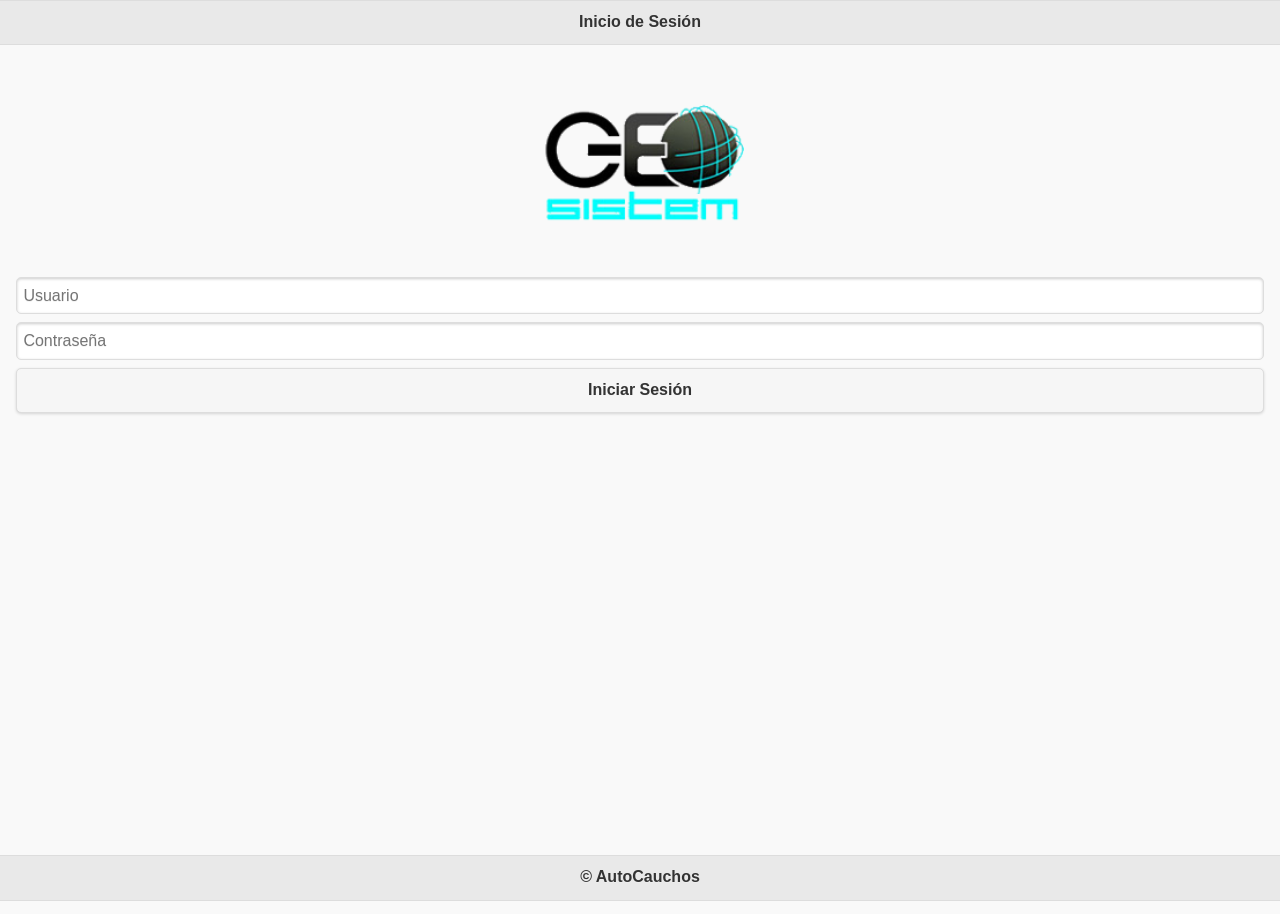
==== index.html @ dee576bc "copy to clipboard test" ====
<!DOCTYPE HTML>
<html>
<head>
    <meta charset="utf-8" />
    <title>AutoCauchos</title>

    <meta name="viewport" content="width=device-width,initial-scale=1"/>

	<link rel="stylesheet" href="jquery/jquery.mobile.structure-1.4.5.min.css" />
    <link rel="stylesheet" href="jquery/jquery.mobile-1.4.5.min.css" />
    <link rel="stylesheet" href="css/style.css" />
</head>
<body>
	<!--
	*********************INICIO DE SESION**************************
	-->
	<div id="login" data-role="page">
		<div data-role="header">
			<h1>Inicio de Sesión</h1>
		</div>
		<div role="main" class="ui-content">
			<img class="logo" src="img/logo-placeholder.png" />

			<form id="login_form" method="get">
				<input type="text" name="login_username" id="login_username" value="" placeholder="Usuario">
				<input type="password" name="login_password" id="login_password" value="" autocomplete="off" placeholder="Contraseña">
				<input type="submit" value="Iniciar Sesión">
			</form>
		</div>
		<div data-role="footer" data-position="fixed">
			<h4>&copy; <span class="copyright"></span> AutoCauchos</h4>
		</div>

		<div data-role="popup" id="popup_login">
			<p>placeholder message</p>
		</div>
	</div>

	<!--
	*********************PRODUCTOS**************************
	-->
	<div id="productos" data-role="page">
		<div data-role="header">
			<h1>Productos</h1>
			<a href="#outside" data-icon="bars" data-iconpos="notext">Menú</a>

			<a class="ui-btn-right" data-rel="popup" data-transition="slideup" href="#sharepopup" data-icon="heart" data-iconpos="notext" style="margin-right: 35px">Compartir</a>
			<a class="ui-btn-right" href="#filtro_productos" data-icon="search" data-iconpos="notext">Filtrar</a>
		</div>
		<div role="main" class="ui-content">
			<ul id="listProductos" data-role="listview" data-autodividers="true" data-filter="true" data-inset="true">
			</ul>
		</div>
		<div data-role="footer" data-position="fixed">
			<h4>&copy; <span class="copyright"></span> AutoCauchos</h4>
		</div>

		<div data-role="panel" id="filtro_productos" data-theme="c" data-display="push" data-position="right">
			<ul data-role="listview">
				<li data-icon="back"><a href="#" data-rel="close">Cerrar</a></li>
			</ul>
			<br>
			<form id="filtrar-form" action="" method="get">
				<div class="ui-field-contain">
					<fieldset data-role="controlgroup" data-type="horizontal" data-mini="true">
						<legend>Mostrar Precio en</legend>

						<input type="radio" name="radio-choice-b" id="radio-choice-c" value="VE">
						<label for="radio-choice-c">BsF.</label>
						<input type="radio" name="radio-choice-b" id="radio-choice-d" value="US">
						<label for="radio-choice-d">US $</label>
					</fieldset>
				</div>

				<div class="ui-field-contain">
					<div data-role="rangeslider" data-mini="true">
						<label for="range-2a">Rango de precio</label>
						<input type="range" name="range-2a" id="range-2a" min="0" max="100">
						<label for="range-2b">Rango de precio</label>
						<input type="range" name="range-2b" id="range-2b" min="0" max="100">
					</div>
				</div>

				<div class="ui-field-contain">
					<fieldset data-role="controlgroup" data-type="horizontal" data-mini="true">
						<legend>Marcas</legend>

						<div id="marcas-container"></div>
					</fieldset>
				</div>

				<div class="ui-field-contain">
					<fieldset data-role="controlgroup" data-type="horizontal" data-mini="true">
						<legend>Filtros Adicionales</legend>

						<div id="tags-container"></div>
					</fieldset>
				</div>

				<input type="submit" value="Buscar">
			</form>
		</div>

		<div data-role="popup" id="popup_clipboard">
			<p>placeholder message</p>
		</div>

		<div data-role="popup" id="sharepopup" data-theme="c">
			<ul data-role="listview" data-inset="true" style="min-width:210px;">
				<li data-role="list-divider">Compartir</li>
				<li><a data-share="clipboard" href="#">Copiar como texto</a></li>
				<li><a data-share="whatsapp" href="#">WhatsApp</a></li>
				<!--<li><a data-share="facebook" href="#">Facebook</a></li>-->
				<li><a data-share="twitter" href="#">Twitter</a></li>
				<li><a data-share="email" href="#">Email</a></li>
			</ul>
		</div>
	</div>

	<div id="producto-detalles" data-role="page">
		<div data-role="header">
			<h1>Titulo del producto</h1>
			<a href="#outside" data-icon="bars" data-iconpos="notext">Menú</a>
			<a href="#productos" data-icon="back" data-iconpos="notext">Atrás</a>
		</div>
		<div role="main" class="ui-content">
			<img src="" alt="" />
			<ul class="producto-info" data-role="listview">
			    <li><span class="ui-btn ui-shadow ui-corner-all ui-icon-shop ui-btn-icon-notext"></span> Precio: <span class="item-precio"></span></li>
				<li><span class="ui-btn ui-shadow ui-corner-all ui-icon-grid ui-btn-icon-notext"></span> Inventario: <span class="item-inventario"></span></li>
				<li><span class="ui-btn ui-shadow ui-corner-all ui-icon-tag ui-btn-icon-notext"></span> Etiquetas: <span class="item-tags"></span></li>
			</ul>

			<div class="ui-corner-all custom-corners" style="margin-top: 2em">
				<div class="ui-bar ui-bar-a">
					<h3>Descripción</h3>
				</div>
				<div class="ui-body ui-body-a">
					<div class="item-descripcion"></div>
				</div>
			</div>
		</div>
		<div data-role="footer" data-position="fixed">
			<h4>&copy; <span class="copyright"></span> AutoCauchos</h4>
		</div>
	</div>


	<!--
	*********************CUENTAS BANCARIAS**************************
	-->

	<div id="bancos" data-role="page">
		<div data-role="header">
			<h1>Cuentas Bancarias</h1>
			<a href="#outside" data-icon="bars" data-iconpos="notext">Menú</a>
		</div>
		<div role="main" class="ui-content">
			<ul class="producto-info" data-role="listview">
				<li><span class="ui-btn ui-shadow ui-corner-all ui-icon-shop ui-btn-icon-notext"></span> <strong>Banco: Bank of America</strong></li>
				<li><span class="ui-btn ui-shadow ui-corner-all ui-icon-grid ui-btn-icon-notext"></span> Número: 123456789000</li>
				<li><span class="ui-btn ui-shadow ui-corner-all ui-icon-user ui-btn-icon-notext"></span> Titular: Pedro Pérez</li>
			</ul>
			<br><br>
			<ul class="producto-info" data-role="listview">
				<li><span class="ui-btn ui-shadow ui-corner-all ui-icon-shop ui-btn-icon-notext"></span> <strong>Banco: First Century Bank</strong></li>
				<li><span class="ui-btn ui-shadow ui-corner-all ui-icon-grid ui-btn-icon-notext"></span> Número: 01011222225</li>
				<li><span class="ui-btn ui-shadow ui-corner-all ui-icon-user ui-btn-icon-notext"></span> Titular: Pedro Pérez</li>
			</ul>
		</div>
		<div data-role="footer" data-position="fixed">
			<h4>&copy; <span class="copyright"></span> AutoCauchos</h4>
		</div>
	</div>

	<!--
	*********************OPCIONES**************************
	-->
	<div id="opciones" data-role="page">
		<div data-role="header">
			<h1>Opciones</h1>
			<a href="#outside" data-icon="bars" data-iconpos="notext">Menú</a>
		</div>
		<div role="main" class="ui-content">
			<form id="form_comision" method="post">
				<fieldset data-role="controlgroup" data-type="horizontal" data-mini="true">
					    <legend>Tipo de Comisión</legend>
						<input type="radio" name="tipo_comision" id="radio-choice-porcentaje" value="2">
						<label for="radio-choice-porcentaje">Porcentaje (%)</label>
						<input type="radio" name="tipo_comision" id="radio-choice-monto" value="1">
						<label for="radio-choice-monto">Monto Fijo</label>     
				</fieldset>

				<label for="comision">Comision</label>
				<input type="text" name="comision" id="comision">

				<input type="submit" value="Actualizar Comisión">
			</form>

			<hr>

			<form id="form_tasa_cambio" action="https://autocauchos.com.ve/api-requests.php" method="get">
				<input type="hidden" name="action" value="set_veb_to_usd"/>

				<label for="veb_to_usd">Tasa de Cambio en BsF. 1 US $ = </label>
				<input type="text" name="rate" id="veb_to_usd" value="">

				<input type="submit" value="Actualizar Tasa">
			</form>

			<img id="dolartoday" src="https://dxj1e0bbbefdtsyig.woldrssl.net/custom/rate2.jpg?nc=1" alt="Tasa Dolar Today" />
		</div>
		<div data-role="footer" data-position="fixed">
			<h4>&copy; <span class="copyright"></span> AutoCauchos</h4>
		</div>



		<div data-role="popup" id="popup_options">
			<p>placeholder message</p>
		</div>
	</div>

	<!--
	*********************PANEL LATERAL**************************
	-->
	<div data-role="panel" id="outside" data-theme="b" data-display="overlay">
		<ul data-role="listview">
			<li data-icon="back"><a href="#" data-rel="close">Cerrar</a></li>
			<li>Bienvenido <span id="logged_name"></span></li>
			<li><a href="#productos">Productos</a></li>
			<li><a href="#bancos">Cuentas Bancarias</a></li>
			<li><a href="#opciones">Opciones</a></li>
			<li><a id="logout" href="#login">Cerrar Sesión</a></li>
		</ul>
	</div>





	<!--<script src="jquery/jquery-2.2.4.min.js"></script>-->
	<script src="jquery/jquery-1.11.min.js"></script>
	<script src="jquery/jquery.mobile-1.4.5.min.js"></script>


	<!--<script src="js/script.js"></script>-->
	<script src="js/database.js"></script>
	<script src="js/app.js"></script>
</body>
</html>
---- css/style.css ----
.logo {
	margin: auto;
	display: block;
	width: 13em;
}

#dolartoday {
	width: 100%;
}

#producto-detalles img {
	width: 100%;
}

.producto-info li span.ui-btn {
	display: inline-block !important;
	vertical-align: middle !important;
}
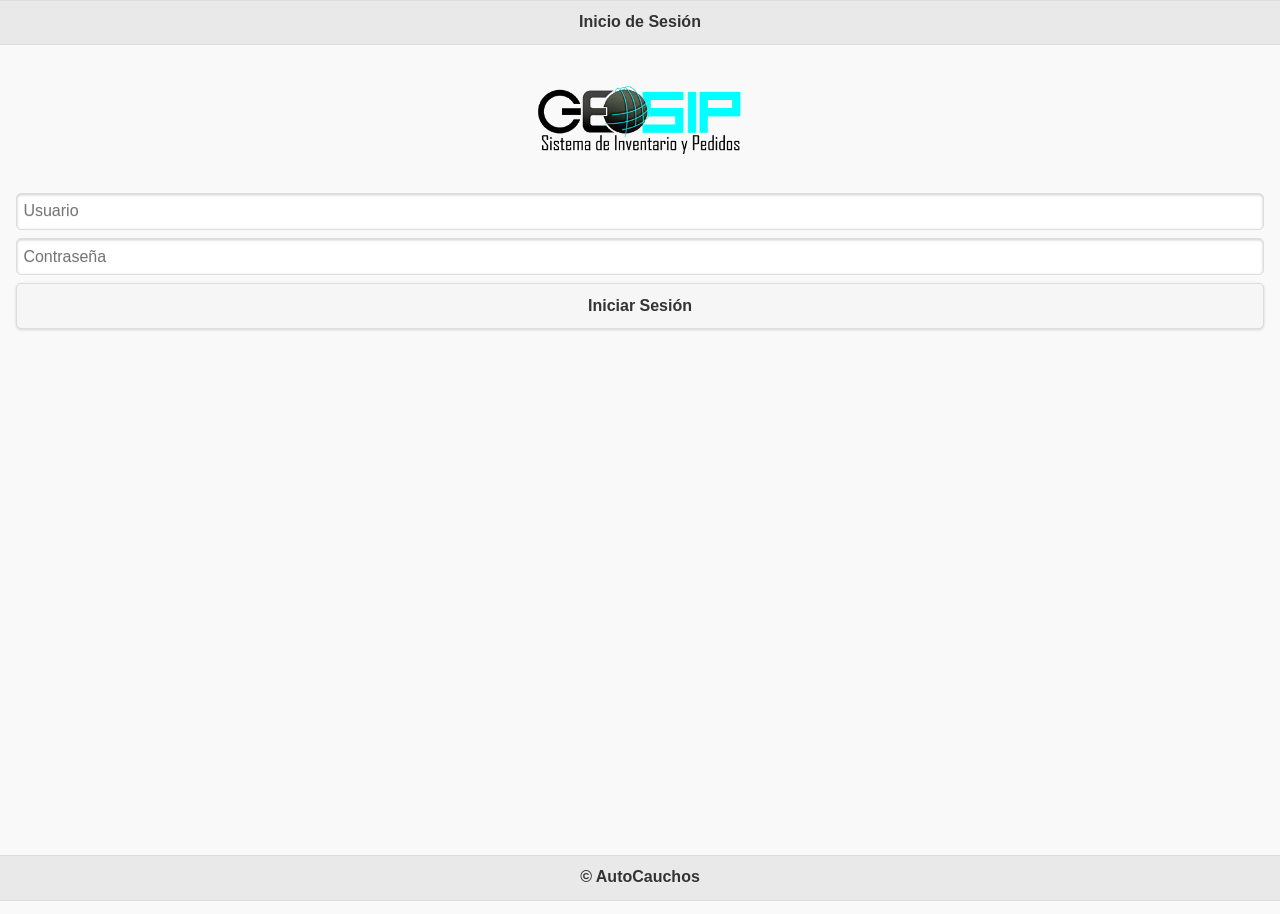
==== commit f220f691: "mejorada modificacion de tasa de cambio" ====
--- a/index.html
+++ b/index.html
@@ -48,7 +48,7 @@
 			<a class="ui-btn-right" href="#filtro_productos" data-icon="search" data-iconpos="notext">Filtrar</a>
 		</div>
 		<div role="main" class="ui-content">
-			<ul id="listProductos" data-role="listview" data-autodividers="true" data-filter="true" data-inset="true">
+			<ul id="listProductos" data-role="listview" data-autodividers="true" data-filter="true" data-inset="true" data-filter-placeholder="Buscar por nombre o precio...">
 			</ul>
 		</div>
 		<div data-role="footer" data-position="fixed">
@@ -99,6 +99,8 @@
 
 				<input type="submit" value="Buscar">
 			</form>
+
+			<input id="mostrar-todos-productos" type="button" value="Mostrar Todos">
 		</div>
 
 		<div data-role="popup" id="popup_clipboard">
@@ -108,7 +110,7 @@
 		<div data-role="popup" id="sharepopup" data-theme="c">
 			<ul data-role="listview" data-inset="true" style="min-width:210px;">
 				<li data-role="list-divider">Compartir</li>
-				<li><a data-share="clipboard" href="#">Copiar como texto</a></li>
+				<li><a data-share="clipboard" href="#productos-texto">Ver como texto</a></li>
 				<li><a data-share="whatsapp" href="#">WhatsApp</a></li>
 				<!--<li><a data-share="facebook" href="#">Facebook</a></li>-->
 				<li><a data-share="twitter" href="#">Twitter</a></li>
@@ -145,6 +147,23 @@
 		</div>
 	</div>
 
+	<div id="productos-texto" data-role="page">
+		<div data-role="header">
+			<h1>Listado de Productos</h1>
+			<a href="#outside" data-icon="bars" data-iconpos="notext">Menú</a>
+			<a href="#productos" data-icon="back" data-iconpos="notext">Atrás</a>
+		</div>
+		<div role="main" class="ui-content">
+			<a href="#" class="select-all ui-btn ui-btn-inline ui-icon-edit ui-btn-icon-left">Seleccionar Todo</a>
+			<textarea cols="40" rows="100">Producto 1 de prueba
+			producto 2
+			producto 3</textarea>
+		</div>
+		<div data-role="footer" data-position="fixed">
+			<h4>&copy; <span class="copyright"></span> AutoCauchos</h4>
+		</div>
+	</div>
+
 
 	<!--
 	*********************CUENTAS BANCARIAS**************************
@@ -157,15 +176,31 @@
 		</div>
 		<div role="main" class="ui-content">
 			<ul class="producto-info" data-role="listview">
-				<li><span class="ui-btn ui-shadow ui-corner-all ui-icon-shop ui-btn-icon-notext"></span> <strong>Banco: Bank of America</strong></li>
-				<li><span class="ui-btn ui-shadow ui-corner-all ui-icon-grid ui-btn-icon-notext"></span> Número: 123456789000</li>
-				<li><span class="ui-btn ui-shadow ui-corner-all ui-icon-user ui-btn-icon-notext"></span> Titular: Pedro Pérez</li>
+				<li><span class="ui-btn ui-shadow ui-corner-all ui-icon-mail ui-btn-icon-notext"></span> <strong>Correo: contacto@aqf.com.ve</strong></li>
 			</ul>
 			<br><br>
-			<ul class="producto-info" data-role="listview">
-				<li><span class="ui-btn ui-shadow ui-corner-all ui-icon-shop ui-btn-icon-notext"></span> <strong>Banco: First Century Bank</strong></li>
-				<li><span class="ui-btn ui-shadow ui-corner-all ui-icon-grid ui-btn-icon-notext"></span> Número: 01011222225</li>
-				<li><span class="ui-btn ui-shadow ui-corner-all ui-icon-user ui-btn-icon-notext"></span> Titular: Pedro Pérez</li>
+
+			<ul class="producto-info" data-role="listview">
+				<li><span class="ui-btn ui-shadow ui-corner-all ui-icon-shop ui-btn-icon-notext"></span> <strong>Banco: Provincial</strong></li>
+				<li><span class="ui-btn ui-shadow ui-corner-all ui-icon-grid ui-btn-icon-notext"></span> Número: 0108 0222 95 0100058054</li>
+				<li><span class="ui-btn ui-shadow ui-corner-all ui-icon-user ui-btn-icon-notext"></span> Razón Social: Aqua Fashion, C.A.</li>
+				<li><span class="ui-btn ui-shadow ui-corner-all ui-icon-tag ui-btn-icon-notext"></span> RIF: J-29447471-3</li>
+			</ul>
+			<br><br>
+
+			<ul class="producto-info" data-role="listview">
+				<li><span class="ui-btn ui-shadow ui-corner-all ui-icon-shop ui-btn-icon-notext"></span> <strong>Banco: Banesco</strong></li>
+				<li><span class="ui-btn ui-shadow ui-corner-all ui-icon-grid ui-btn-icon-notext"></span> Número: 0134 1089 55 0001000779</li>
+				<li><span class="ui-btn ui-shadow ui-corner-all ui-icon-user ui-btn-icon-notext"></span> Razón Social: Corporación Kama Meru</li>
+				<li><span class="ui-btn ui-shadow ui-corner-all ui-icon-tag ui-btn-icon-notext"></span> RIF: J-31733761-1</li>
+			</ul>
+			<br><br>
+
+			<ul class="producto-info" data-role="listview">
+				<li><span class="ui-btn ui-shadow ui-corner-all ui-icon-shop ui-btn-icon-notext"></span> <strong>Banco: Mercantil</strong></li>
+				<li><span class="ui-btn ui-shadow ui-corner-all ui-icon-grid ui-btn-icon-notext"></span> Número: 0105 0120 27 1120189624</li>
+				<li><span class="ui-btn ui-shadow ui-corner-all ui-icon-user ui-btn-icon-notext"></span> Razón Social: Aqua Fashion, C.A.</li>
+				<li><span class="ui-btn ui-shadow ui-corner-all ui-icon-tag ui-btn-icon-notext"></span> RIF: J-29447471-3</li>
 			</ul>
 		</div>
 		<div data-role="footer" data-position="fixed">
@@ -197,18 +232,20 @@
 				<input type="submit" value="Actualizar Comisión">
 			</form>
 
-			<hr>
-
-			<form id="form_tasa_cambio" action="https://autocauchos.com.ve/api-requests.php" method="get">
-				<input type="hidden" name="action" value="set_veb_to_usd"/>
-
-				<label for="veb_to_usd">Tasa de Cambio en BsF. 1 US $ = </label>
-				<input type="text" name="rate" id="veb_to_usd" value="">
-
-				<input type="submit" value="Actualizar Tasa">
-			</form>
-
-			<img id="dolartoday" src="https://dxj1e0bbbefdtsyig.woldrssl.net/custom/rate2.jpg?nc=1" alt="Tasa Dolar Today" />
+			<div id="exchange-rate-container">
+				<hr>
+
+				<form id="form_tasa_cambio" action="https://autocauchos.com.ve/api-requests.php" method="get">
+					<input type="hidden" name="action" value="set_veb_to_usd"/>
+
+					<label for="veb_to_usd">Tasa de Cambio en BsF. 1 US $ = </label>
+					<input type="text" name="rate" id="veb_to_usd" value="">
+
+					<input type="submit" value="Actualizar Tasa">
+				</form>
+
+				<img id="dolartoday" src="https://dxj1e0bbbefdtsyig.woldrssl.net/custom/rate2.jpg?nc=1" alt="Tasa Dolar Today" />
+			</div>
 		</div>
 		<div data-role="footer" data-position="fixed">
 			<h4>&copy; <span class="copyright"></span> AutoCauchos</h4>
